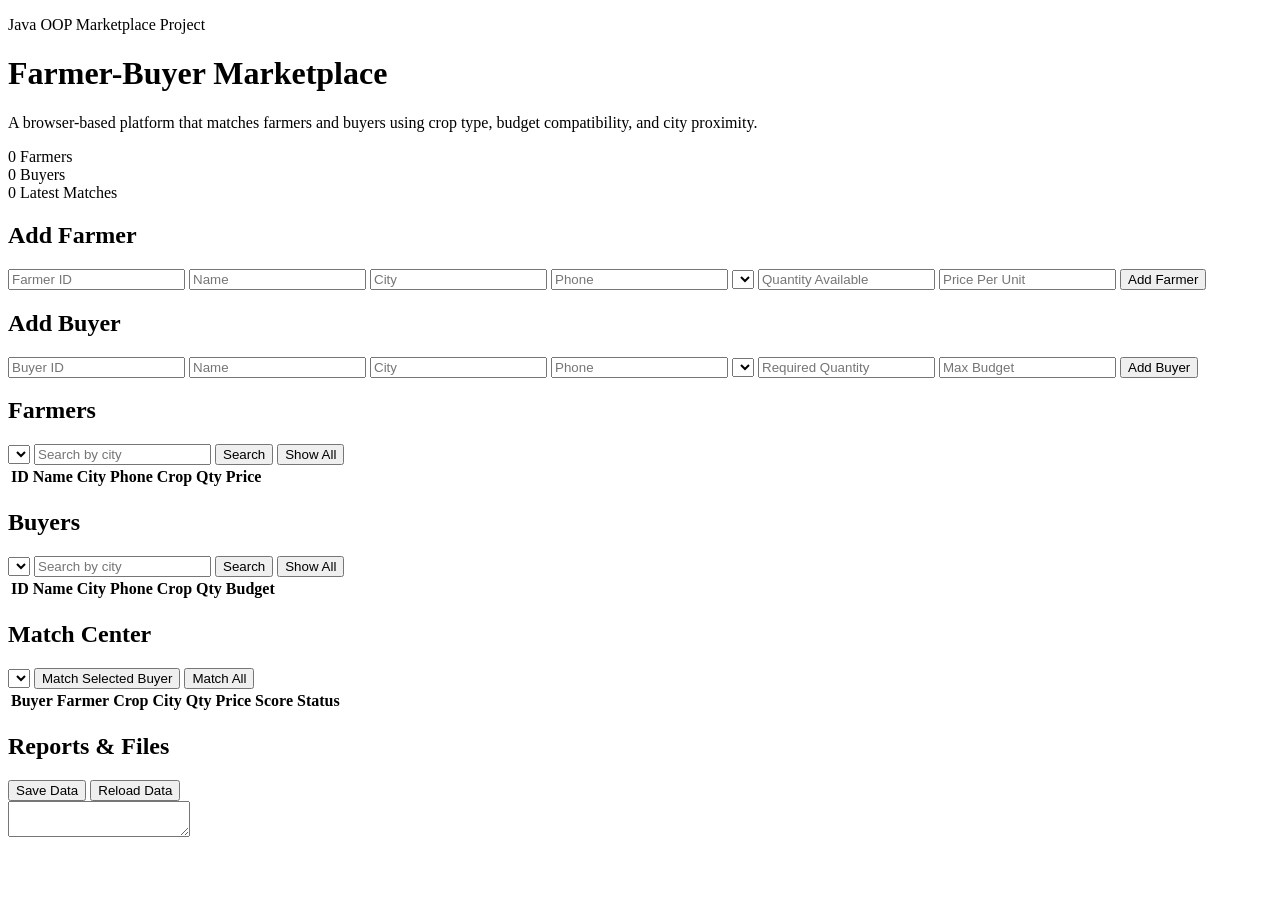
==== web/index.html @ 1647ecdf "Prepare Farmer-Buyer Marketplace for free web deployment" ====
<!DOCTYPE html>
<html lang="en">
<head>
  <meta charset="UTF-8">
  <meta name="viewport" content="width=device-width, initial-scale=1.0">
  <title>Farmer-Buyer Marketplace</title>
  <link rel="stylesheet" href="/styles.css">
</head>
<body>
  <header class="hero">
    <div class="hero__content">
      <p class="eyebrow">Java OOP Marketplace Project</p>
      <h1>Farmer-Buyer Marketplace</h1>
      <p class="hero__text">
        A browser-based platform that matches farmers and buyers using crop type, budget compatibility, and city proximity.
      </p>
      <div class="hero__stats">
        <div class="stat-card">
          <span id="farmerCount">0</span>
          <label>Farmers</label>
        </div>
        <div class="stat-card">
          <span id="buyerCount">0</span>
          <label>Buyers</label>
        </div>
        <div class="stat-card">
          <span id="matchCount">0</span>
          <label>Latest Matches</label>
        </div>
      </div>
    </div>
  </header>

  <main class="layout">
    <section class="panel">
      <h2>Add Farmer</h2>
      <form id="farmerForm" class="form-grid">
        <input name="id" placeholder="Farmer ID" required>
        <input name="name" placeholder="Name" required>
        <input name="city" placeholder="City" required>
        <input name="phone" placeholder="Phone" required>
        <select name="cropType" required></select>
        <input name="quantityAvailable" type="number" min="0" placeholder="Quantity Available" required>
        <input name="pricePerUnit" type="number" min="0" step="0.01" placeholder="Price Per Unit" required>
        <button type="submit" class="primary">Add Farmer</button>
      </form>
    </section>

    <section class="panel">
      <h2>Add Buyer</h2>
      <form id="buyerForm" class="form-grid">
        <input name="id" placeholder="Buyer ID" required>
        <input name="name" placeholder="Name" required>
        <input name="city" placeholder="City" required>
        <input name="phone" placeholder="Phone" required>
        <select name="requiredCrop" required></select>
        <input name="requiredQuantity" type="number" min="0" placeholder="Required Quantity" required>
        <input name="maxBudget" type="number" min="0" step="0.01" placeholder="Max Budget" required>
        <button type="submit" class="primary">Add Buyer</button>
      </form>
    </section>

    <section class="panel panel--wide">
      <div class="panel__header">
        <h2>Farmers</h2>
        <form id="farmerSearchForm" class="inline-form">
          <select name="crop"></select>
          <input name="city" placeholder="Search by city">
          <button type="submit">Search</button>
          <button type="button" id="resetFarmerSearch">Show All</button>
        </form>
      </div>
      <div class="table-wrap">
        <table>
          <thead>
            <tr>
              <th>ID</th>
              <th>Name</th>
              <th>City</th>
              <th>Phone</th>
              <th>Crop</th>
              <th>Qty</th>
              <th>Price</th>
            </tr>
          </thead>
          <tbody id="farmersTableBody"></tbody>
        </table>
      </div>
    </section>

    <section class="panel panel--wide">
      <div class="panel__header">
        <h2>Buyers</h2>
        <form id="buyerSearchForm" class="inline-form">
          <select name="crop"></select>
          <input name="city" placeholder="Search by city">
          <button type="submit">Search</button>
          <button type="button" id="resetBuyerSearch">Show All</button>
        </form>
      </div>
      <div class="table-wrap">
        <table>
          <thead>
            <tr>
              <th>ID</th>
              <th>Name</th>
              <th>City</th>
              <th>Phone</th>
              <th>Crop</th>
              <th>Qty</th>
              <th>Budget</th>
            </tr>
          </thead>
          <tbody id="buyersTableBody"></tbody>
        </table>
      </div>
    </section>

    <section class="panel">
      <div class="panel__header">
        <h2>Match Center</h2>
        <div class="inline-form">
          <select id="buyerMatchSelect"></select>
          <button id="matchSelectedButton" class="primary">Match Selected Buyer</button>
          <button id="matchAllButton">Match All</button>
        </div>
      </div>
      <div class="table-wrap">
        <table>
          <thead>
            <tr>
              <th>Buyer</th>
              <th>Farmer</th>
              <th>Crop</th>
              <th>City</th>
              <th>Qty</th>
              <th>Price</th>
              <th>Score</th>
              <th>Status</th>
            </tr>
          </thead>
          <tbody id="matchesTableBody"></tbody>
        </table>
      </div>
    </section>

    <section class="panel">
      <div class="panel__header">
        <h2>Reports & Files</h2>
        <div class="inline-form">
          <button id="saveButton" class="primary">Save Data</button>
          <button id="loadButton">Reload Data</button>
        </div>
      </div>
      <textarea id="reportArea" readonly></textarea>
    </section>
  </main>

  <div id="toast" class="toast" hidden></div>
  <script src="/app.js"></script>
</body>
</html>
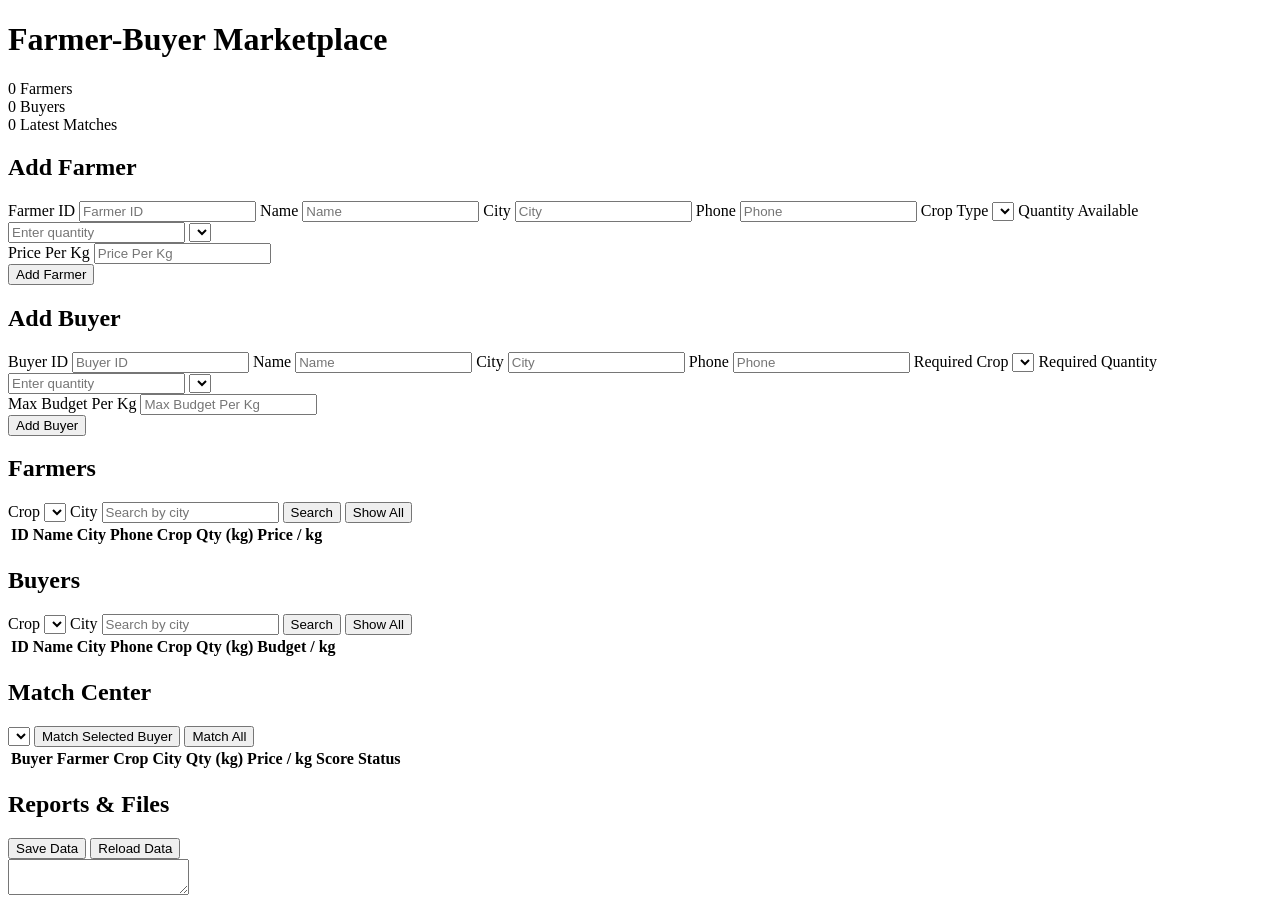
==== commit f98fa9b7: "Improve marketplace form layout and crop controls" ====
--- a/web/index.html
+++ b/web/index.html
@@ -9,11 +9,7 @@
 <body>
   <header class="hero">
     <div class="hero__content">
-      <p class="eyebrow">Java OOP Marketplace Project</p>
       <h1>Farmer-Buyer Marketplace</h1>
-      <p class="hero__text">
-        A browser-based platform that matches farmers and buyers using crop type, budget compatibility, and city proximity.
-      </p>
       <div class="hero__stats">
         <div class="stat-card">
           <span id="farmerCount">0</span>
@@ -35,28 +31,80 @@
     <section class="panel">
       <h2>Add Farmer</h2>
       <form id="farmerForm" class="form-grid">
-        <input name="id" placeholder="Farmer ID" required>
-        <input name="name" placeholder="Name" required>
-        <input name="city" placeholder="City" required>
-        <input name="phone" placeholder="Phone" required>
-        <select name="cropType" required></select>
-        <input name="quantityAvailable" type="number" min="0" placeholder="Quantity Available" required>
-        <input name="pricePerUnit" type="number" min="0" step="0.01" placeholder="Price Per Unit" required>
-        <button type="submit" class="primary">Add Farmer</button>
+        <label class="field">
+          <span>Farmer ID</span>
+          <input name="id" placeholder="Farmer ID" required>
+        </label>
+        <label class="field">
+          <span>Name</span>
+          <input name="name" placeholder="Name" required>
+        </label>
+        <label class="field">
+          <span>City</span>
+          <input name="city" placeholder="City" required>
+        </label>
+        <label class="field">
+          <span>Phone</span>
+          <input name="phone" placeholder="Phone" required>
+        </label>
+        <label class="field">
+          <span>Crop Type</span>
+          <select name="cropType" required></select>
+        </label>
+        <label class="field">
+          <span>Quantity Available</span>
+          <div class="input-combo">
+            <input name="quantityAvailableDisplay" type="number" min="0" step="0.01" placeholder="Enter quantity" required>
+            <select name="quantityAvailableUnit" required></select>
+          </div>
+        </label>
+        <label class="field field--span-2">
+          <span>Price Per Kg</span>
+          <input name="pricePerUnit" type="number" min="0" step="0.01" placeholder="Price Per Kg" required>
+        </label>
+        <div class="field field--span-2 field--action">
+          <button type="submit" class="primary">Add Farmer</button>
+        </div>
       </form>
     </section>
 
     <section class="panel">
       <h2>Add Buyer</h2>
       <form id="buyerForm" class="form-grid">
-        <input name="id" placeholder="Buyer ID" required>
-        <input name="name" placeholder="Name" required>
-        <input name="city" placeholder="City" required>
-        <input name="phone" placeholder="Phone" required>
-        <select name="requiredCrop" required></select>
-        <input name="requiredQuantity" type="number" min="0" placeholder="Required Quantity" required>
-        <input name="maxBudget" type="number" min="0" step="0.01" placeholder="Max Budget" required>
-        <button type="submit" class="primary">Add Buyer</button>
+        <label class="field">
+          <span>Buyer ID</span>
+          <input name="id" placeholder="Buyer ID" required>
+        </label>
+        <label class="field">
+          <span>Name</span>
+          <input name="name" placeholder="Name" required>
+        </label>
+        <label class="field">
+          <span>City</span>
+          <input name="city" placeholder="City" required>
+        </label>
+        <label class="field">
+          <span>Phone</span>
+          <input name="phone" placeholder="Phone" required>
+        </label>
+        <label class="field">
+          <span>Required Crop</span>
+          <select name="requiredCrop" required></select>
+        </label>
+        <label class="field">
+          <span>Required Quantity</span>
+          <div class="input-combo">
+            <input name="requiredQuantityDisplay" type="number" min="0" step="0.01" placeholder="Enter quantity" required>
+            <select name="requiredQuantityUnit" required></select>
+          </div>
+        </label>
+        <label class="field field--span-2">
+          <span>Max Budget Per Kg</span>
+          <input name="maxBudget" type="number" min="0" step="0.01" placeholder="Max Budget Per Kg" required>
+        </label>
+        <div class="field field--span-2 field--action">
+          <button type="submit" class="primary">Add Buyer</button>
+        </div>
       </form>
     </section>
 
@@ -64,8 +112,14 @@
       <div class="panel__header">
         <h2>Farmers</h2>
         <form id="farmerSearchForm" class="inline-form">
-          <select name="crop"></select>
-          <input name="city" placeholder="Search by city">
+          <label class="field field--compact">
+            <span>Crop</span>
+            <select name="crop"></select>
+          </label>
+          <label class="field field--compact">
+            <span>City</span>
+            <input name="city" placeholder="Search by city">
+          </label>
           <button type="submit">Search</button>
           <button type="button" id="resetFarmerSearch">Show All</button>
         </form>
@@ -79,8 +133,8 @@
               <th>City</th>
               <th>Phone</th>
               <th>Crop</th>
-              <th>Qty</th>
-              <th>Price</th>
+              <th>Qty (kg)</th>
+              <th>Price / kg</th>
             </tr>
           </thead>
           <tbody id="farmersTableBody"></tbody>
@@ -92,8 +146,14 @@
       <div class="panel__header">
         <h2>Buyers</h2>
         <form id="buyerSearchForm" class="inline-form">
-          <select name="crop"></select>
-          <input name="city" placeholder="Search by city">
+          <label class="field field--compact">
+            <span>Crop</span>
+            <select name="crop"></select>
+          </label>
+          <label class="field field--compact">
+            <span>City</span>
+            <input name="city" placeholder="Search by city">
+          </label>
           <button type="submit">Search</button>
           <button type="button" id="resetBuyerSearch">Show All</button>
         </form>
@@ -107,8 +167,8 @@
               <th>City</th>
               <th>Phone</th>
               <th>Crop</th>
-              <th>Qty</th>
-              <th>Budget</th>
+              <th>Qty (kg)</th>
+              <th>Budget / kg</th>
             </tr>
           </thead>
           <tbody id="buyersTableBody"></tbody>
@@ -133,8 +193,8 @@
               <th>Farmer</th>
               <th>Crop</th>
               <th>City</th>
-              <th>Qty</th>
-              <th>Price</th>
+              <th>Qty (kg)</th>
+              <th>Price / kg</th>
               <th>Score</th>
               <th>Status</th>
             </tr>
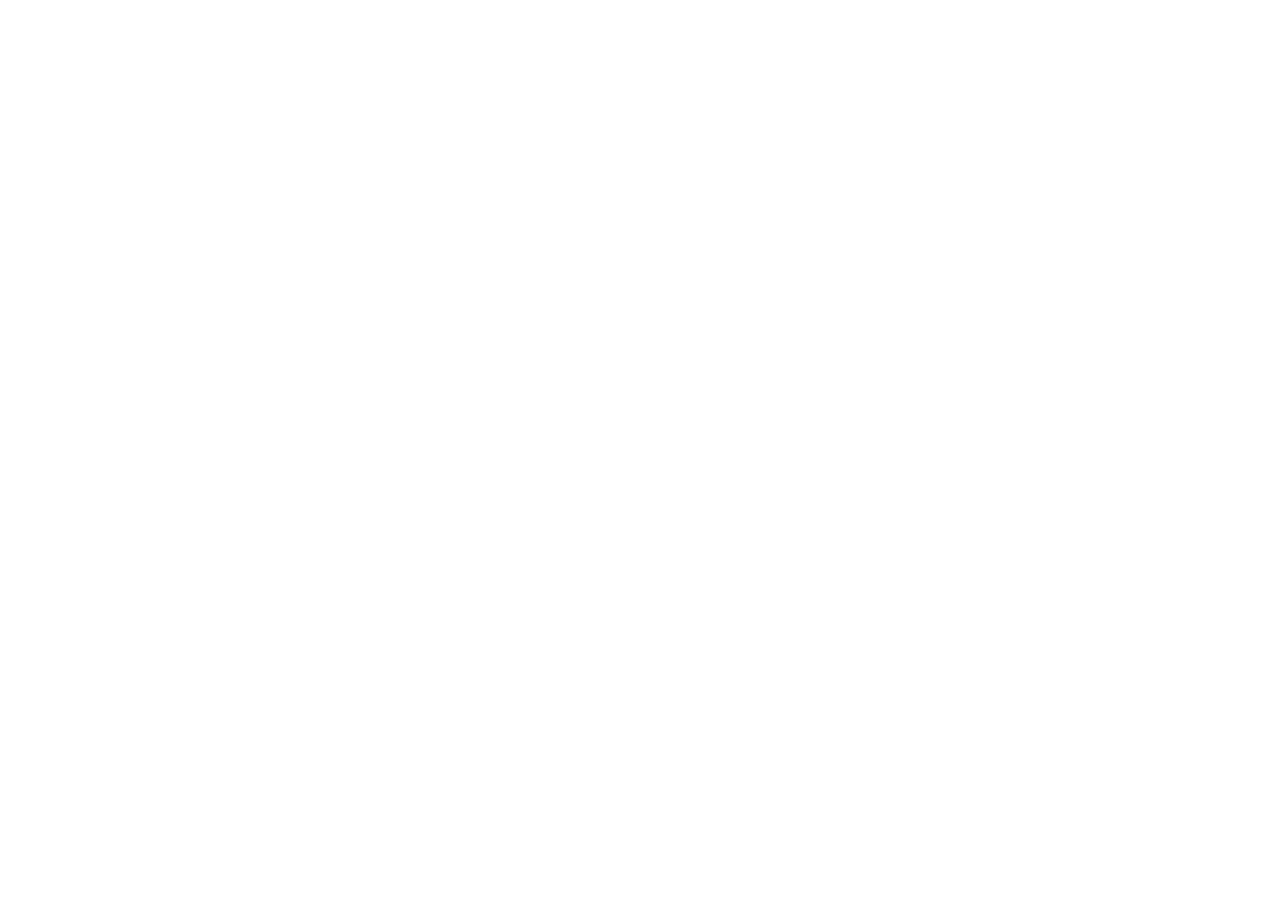
==== commit 244ed00b: "Upgrade marketplace with auth dashboard and database" ====
--- a/web/index.html
+++ b/web/index.html
@@ -3,219 +3,11 @@
 <head>
   <meta charset="UTF-8">
   <meta name="viewport" content="width=device-width, initial-scale=1.0">
-  <title>Farmer-Buyer Marketplace</title>
+  <title>Harvest Hub</title>
   <link rel="stylesheet" href="/styles.css">
 </head>
 <body>
-  <header class="hero">
-    <div class="hero__content">
-      <h1>Farmer-Buyer Marketplace</h1>
-      <div class="hero__stats">
-        <div class="stat-card">
-          <span id="farmerCount">0</span>
-          <label>Farmers</label>
-        </div>
-        <div class="stat-card">
-          <span id="buyerCount">0</span>
-          <label>Buyers</label>
-        </div>
-        <div class="stat-card">
-          <span id="matchCount">0</span>
-          <label>Latest Matches</label>
-        </div>
-      </div>
-    </div>
-  </header>
-
-  <main class="layout">
-    <section class="panel">
-      <h2>Add Farmer</h2>
-      <form id="farmerForm" class="form-grid">
-        <label class="field">
-          <span>Farmer ID</span>
-          <input name="id" placeholder="Farmer ID" required>
-        </label>
-        <label class="field">
-          <span>Name</span>
-          <input name="name" placeholder="Name" required>
-        </label>
-        <label class="field">
-          <span>City</span>
-          <input name="city" placeholder="City" required>
-        </label>
-        <label class="field">
-          <span>Phone</span>
-          <input name="phone" placeholder="Phone" required>
-        </label>
-        <label class="field">
-          <span>Crop Type</span>
-          <select name="cropType" required></select>
-        </label>
-        <label class="field">
-          <span>Quantity Available</span>
-          <div class="input-combo">
-            <input name="quantityAvailableDisplay" type="number" min="0" step="0.01" placeholder="Enter quantity" required>
-            <select name="quantityAvailableUnit" required></select>
-          </div>
-        </label>
-        <label class="field field--span-2">
-          <span>Price Per Kg</span>
-          <input name="pricePerUnit" type="number" min="0" step="0.01" placeholder="Price Per Kg" required>
-        </label>
-        <div class="field field--span-2 field--action">
-          <button type="submit" class="primary">Add Farmer</button>
-        </div>
-      </form>
-    </section>
-
-    <section class="panel">
-      <h2>Add Buyer</h2>
-      <form id="buyerForm" class="form-grid">
-        <label class="field">
-          <span>Buyer ID</span>
-          <input name="id" placeholder="Buyer ID" required>
-        </label>
-        <label class="field">
-          <span>Name</span>
-          <input name="name" placeholder="Name" required>
-        </label>
-        <label class="field">
-          <span>City</span>
-          <input name="city" placeholder="City" required>
-        </label>
-        <label class="field">
-          <span>Phone</span>
-          <input name="phone" placeholder="Phone" required>
-        </label>
-        <label class="field">
-          <span>Required Crop</span>
-          <select name="requiredCrop" required></select>
-        </label>
-        <label class="field">
-          <span>Required Quantity</span>
-          <div class="input-combo">
-            <input name="requiredQuantityDisplay" type="number" min="0" step="0.01" placeholder="Enter quantity" required>
-            <select name="requiredQuantityUnit" required></select>
-          </div>
-        </label>
-        <label class="field field--span-2">
-          <span>Max Budget Per Kg</span>
-          <input name="maxBudget" type="number" min="0" step="0.01" placeholder="Max Budget Per Kg" required>
-        </label>
-        <div class="field field--span-2 field--action">
-          <button type="submit" class="primary">Add Buyer</button>
-        </div>
-      </form>
-    </section>
-
-    <section class="panel panel--wide">
-      <div class="panel__header">
-        <h2>Farmers</h2>
-        <form id="farmerSearchForm" class="inline-form">
-          <label class="field field--compact">
-            <span>Crop</span>
-            <select name="crop"></select>
-          </label>
-          <label class="field field--compact">
-            <span>City</span>
-            <input name="city" placeholder="Search by city">
-          </label>
-          <button type="submit">Search</button>
-          <button type="button" id="resetFarmerSearch">Show All</button>
-        </form>
-      </div>
-      <div class="table-wrap">
-        <table>
-          <thead>
-            <tr>
-              <th>ID</th>
-              <th>Name</th>
-              <th>City</th>
-              <th>Phone</th>
-              <th>Crop</th>
-              <th>Qty (kg)</th>
-              <th>Price / kg</th>
-            </tr>
-          </thead>
-          <tbody id="farmersTableBody"></tbody>
-        </table>
-      </div>
-    </section>
-
-    <section class="panel panel--wide">
-      <div class="panel__header">
-        <h2>Buyers</h2>
-        <form id="buyerSearchForm" class="inline-form">
-          <label class="field field--compact">
-            <span>Crop</span>
-            <select name="crop"></select>
-          </label>
-          <label class="field field--compact">
-            <span>City</span>
-            <input name="city" placeholder="Search by city">
-          </label>
-          <button type="submit">Search</button>
-          <button type="button" id="resetBuyerSearch">Show All</button>
-        </form>
-      </div>
-      <div class="table-wrap">
-        <table>
-          <thead>
-            <tr>
-              <th>ID</th>
-              <th>Name</th>
-              <th>City</th>
-              <th>Phone</th>
-              <th>Crop</th>
-              <th>Qty (kg)</th>
-              <th>Budget / kg</th>
-            </tr>
-          </thead>
-          <tbody id="buyersTableBody"></tbody>
-        </table>
-      </div>
-    </section>
-
-    <section class="panel">
-      <div class="panel__header">
-        <h2>Match Center</h2>
-        <div class="inline-form">
-          <select id="buyerMatchSelect"></select>
-          <button id="matchSelectedButton" class="primary">Match Selected Buyer</button>
-          <button id="matchAllButton">Match All</button>
-        </div>
-      </div>
-      <div class="table-wrap">
-        <table>
-          <thead>
-            <tr>
-              <th>Buyer</th>
-              <th>Farmer</th>
-              <th>Crop</th>
-              <th>City</th>
-              <th>Qty (kg)</th>
-              <th>Price / kg</th>
-              <th>Score</th>
-              <th>Status</th>
-            </tr>
-          </thead>
-          <tbody id="matchesTableBody"></tbody>
-        </table>
-      </div>
-    </section>
-
-    <section class="panel">
-      <div class="panel__header">
-        <h2>Reports & Files</h2>
-        <div class="inline-form">
-          <button id="saveButton" class="primary">Save Data</button>
-          <button id="loadButton">Reload Data</button>
-        </div>
-      </div>
-      <textarea id="reportArea" readonly></textarea>
-    </section>
-  </main>
-
+  <div id="app"></div>
   <div id="toast" class="toast" hidden></div>
   <script src="/app.js"></script>
 </body>
